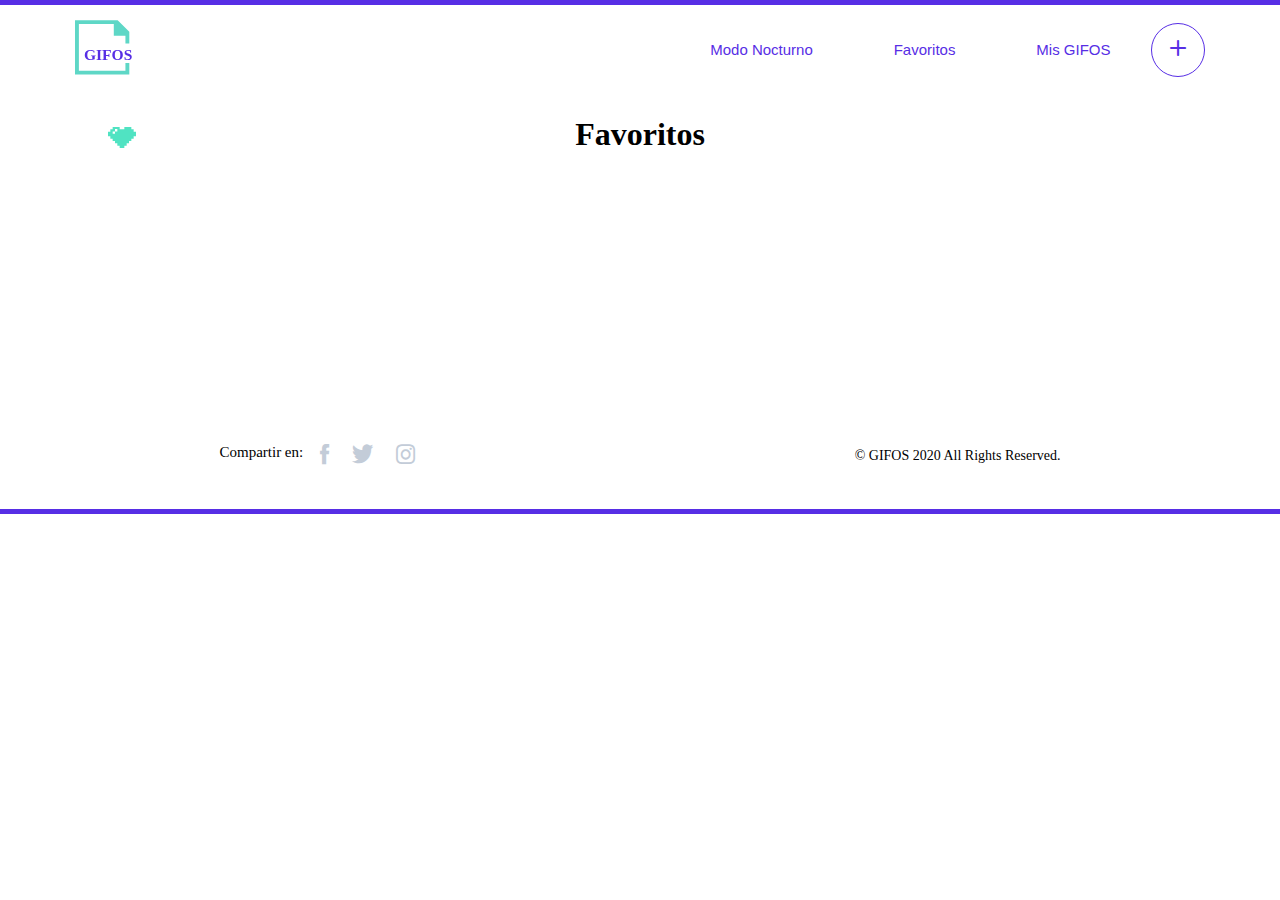
==== favorites.html @ dcb4300e "Favorites page base" ====
<!DOCTYPE html>
<html lang="en">
<head>
  <meta charset="UTF-8">
  <meta name="viewport" content="width=device-width, initial-scale=1.0">
  <title>Favoritos</title>
  <link rel="stylesheet" href="styles/normalize.css">
  <link rel="stylesheet" href="styles/style.css">
  <link rel="stylesheet" href="styles/hamburguer_menu.css">
  <link rel="stylesheet" href="styles/dark-mode.css">
  <link rel="stylesheet" href="styles/desktop.css">
  <link rel="stylesheet" href="icomoon/style.css">
  <link rel="stylesheet" href="styles/favorites.css">
</head>
<body>
  <div class="top-bar">
    <input type="checkbox" id="checkbox" class="checkbox">
    <div class="nav-bar">
      <picture class="nav-bar__logo">
        <img class="nav-bar__logo__light" src="assets/logo-mobile.svg" alt="Logo light-mode">
        <img class="nav-bar__logo__dark" src="assets/logo-mobile-modo-noct.svg" alt="Logo dark-mode">
      </picture>
      <label class="menu" for="checkbox">
        <span class="menu-span"></span>
      </label>
    </div>
    <nav class="navigation">
      <ul class="navigation__list">
        <li class="navigation__li"><label for="dark-mode"><a><span class="navigation__li__light">Modo
                Nocturno</span><span class="navigation__li__dark">Modo Diurno</span></a></label></li>
        <li class="navigation__li"><a href="#favorites">Favoritos</a></li>
        <li class="navigation__li"><a href="#my_gifos">Mis GIFOS</a></li>
      </ul>
      <a class="navigation__mas" href=""><button class="navigation__button"><i
            class="icon-button-crear-gifo"></i></button></a>
    </nav>
  </div>
  <main class="main">
  <picture class="img">
    <img src="assets/icon-favoritos.svg" alt="Favoritos">
  </picture>
  <h1>Favoritos</h1>
  <div class="container">
    <div class="card">
      <img class="img">
      <div class="hover">
        <div class="buttons">
          <button class="button"><i class="options icon-icon-fav-hover"></i></button>
          <button class="button"><i class="options icon-icon-download"></i></button>
          <button class="button"><i class="options icon-icon-max"></i></button>
        </div>
        <p class="hover__user"></p>
        <p class="hover__title"></p>
      </div>
    </div>
  </main>
  <footer class="footer">
    <div class="footer__social-network">
      <p class="footer__social-network__p">Compartir en:</p>
      <picture class="footer__social-network__icons">
        <a class="footer__social-network__icon" href="https://www.facebook.com" target="_blank"><i
            class="icon-icon_facebook"></i></a>
        <a class="footer__social-network__icon" href="https://www.twitter.com" target="_blank"><i
            class="icon-icon-twitter"></i></a>
        <a class="footer__social-network__icon" href="https://www.instagram.com" target="_blank"><i
            class="icon-icon_instagram"></i></a>
      </picture>
    </div>
    <p class="footer__p">© GIFOS 2020 All Rights Reserved.</p>
  </footer>
  <script src="scripts/script.js" type="module"></script>
</body>
</html>
---- styles/style.css ----
.montserrat-medium, .search__p {
  font-family: 'Montserrat', sans-serif;
  font-size: 14px;
  color: #572EE5;
  line-height: 25px;
  text-align: center; }

.montserrat-bold, .navigation__list, .header__title, .header__title span, .search__title, .results__title, .results__button, .results__error p, .trending__title {
  font-family: 'Montserrat', sans-serif;
  font-size: 15px;
  color: #572EE5;
  line-height: 60px;
  text-align: center; }

.roboto-bold, .trending__hover__title {
  font-family: 'Roboto', sans-serif;
  font-size: 16px;
  font-weight: bold;
  color: #FFFFFF;
  text-align: center; }

.roboto-regular, .search__box__input, .search__box__li, .trending__p, .trending__p__span, .trending__hover__user {
  font-family: 'Roboto', sans-serif;
  font-size: 16px;
  font-weight: 400;
  text-align: left;
  color: #000000; }

.top-bar {
  padding: 34px 26px 0 22px;
  height: 100px;
  width: 100vw;
  -webkit-box-sizing: border-box;
          box-sizing: border-box;
  border-top: 5px solid #572EE5; }

.nav-bar {
  width: 100%;
  display: -webkit-box;
  display: -ms-flexbox;
  display: flex;
  -webkit-box-pack: justify;
      -ms-flex-pack: justify;
          justify-content: space-between;
  -webkit-box-align: center;
      -ms-flex-align: center;
          align-items: center; }
  .nav-bar__logo {
    height: 49px;
    width: 54px;
    -webkit-box-sizing: border-box;
            box-sizing: border-box; }
    .nav-bar__logo__dark {
      display: none; }

.navigation__list {
  padding: 17px 0 0 0;
  height: 100vh;
  width: 100%;
  left: -150%;
  position: absolute;
  z-index: 5;
  display: inline-block;
  list-style: none;
  color: #FFFFFF;
  background: rgba(87, 46, 229, 0.9);
  -webkit-transition: left .5s ease-in-out;
  transition: left .5s ease-in-out; }
.navigation__li {
  padding: 1em;
  height: 60px;
  position: relative;
  text-align: center; }
  .navigation__li::after {
    width: 41px;
    left: 45%;
    bottom: 0;
    position: absolute;
    content: "";
    opacity: 0.5;
    border-bottom: 1px solid #FFFFFF; }
  .navigation__li__dark {
    display: none; }
  .navigation__li a {
    color: #FFFFFF;
    text-decoration: none; }
    .navigation__li a:hover {
      letter-spacing: 0;
      text-decoration: underline;
      -webkit-text-decoration-color: #5ED7C6;
              text-decoration-color: #5ED7C6; }
    .navigation__li a:active {
      color: #9CAFC3;
      text-decoration: none; }
.navigation__button {
  display: none;
  outline: none; }

.header {
  margin: 7px auto 31px auto;
  display: -webkit-box;
  display: -ms-flexbox;
  display: flex;
  -webkit-box-pack: center;
      -ms-flex-pack: center;
          justify-content: center; }
  .header__title {
    margin: 0;
    height: 99px;
    width: 286px;
    font-size: 25px;
    line-height: 33px; }
    .header__title span {
      font-size: 25px;
      line-height: 33px;
      color: #46e0b6; }

.search {
  display: -webkit-box;
  display: -ms-flexbox;
  display: flex;
  -webkit-box-orient: vertical;
  -webkit-box-direction: normal;
      -ms-flex-direction: column;
          flex-direction: column;
  -webkit-box-align: center;
      -ms-flex-align: center;
          align-items: center; }
  .search__picture {
    text-align: center;
    height: 130px; }
    .search__picture__image {
      height: 130px;
      width: 273px; }
  .search__box {
    margin: 0;
    min-height: 50px;
    width: 334px;
    display: -webkit-box;
    display: -ms-flexbox;
    display: flex;
    -webkit-box-orient: vertical;
    -webkit-box-direction: normal;
        -ms-flex-direction: column;
            flex-direction: column;
    -webkit-box-align: stretch;
        -ms-flex-align: stretch;
            align-items: stretch;
    border: 1px solid #572EE5;
    border-radius: 27px;
    background-color: #fff;
    z-index: 10; }
    .search__box__main {
      margin: 14px 0 10px 0;
      position: relative;
      display: -webkit-box;
      display: -ms-flexbox;
      display: flex;
      -webkit-box-pack: space-evenly;
          -ms-flex-pack: space-evenly;
              justify-content: space-evenly; }
    .search__box__icon {
      margin-right: 15px;
      text-align: center;
      vertical-align: middle;
      font-size: 20px;
      color: #572ee5; }
      .search__box__icon-list {
        margin: 0px;
        left: 32px;
        position: absolute;
        visibility: hidden;
        font-size: 20px;
        color: #98aabe; }
    .search__box__input {
      margin: auto 0 0 44px;
      height: 22px;
      width: 210px;
      border: 0;
      outline: #572EE5;
      text-align: left; }
      .search__box__input::-webkit-calendar-picker-indicator {
        display: none; }
    .search__box__x {
      margin-right: 15px;
      padding-top: 3px;
      height: 14px;
      width: 14px;
      display: none;
      color: #572EE5; }
    .search__box__list {
      margin: 0;
      position: relative;
      z-index: 4;
      background: transparent;
      list-style: none; }
    .search__box__li {
      margin-left: 18px;
      padding: 5px;
      cursor: pointer;
      list-style-image: url(/GIFOS/assets/icon-search.svg); }
      .search__box__li::before {
        height: 3px;
        width: 274px;
        top: 0;
        left: 32px;
        position: absolute;
        content: "";
        opacity: 0.5;
        border-top: 1px solid #9CAFC3; }
      .search__box__li::after {
        margin-right: 14.6px;
        height: 10px;
        width: 10px; }
      .search__box__li:nth-child(1) {
        padding-top: 14px; }
      .search__box__li:last-child {
        padding-bottom: 15px; }
  .search__title {
    margin: 31px auto 2px auto;
    font-size: 16px;
    line-height: 25px; }
  .search__p {
    margin: 0;
    width: 225px;
    text-transform: capitalize; }

.results__container {
  margin: 35px auto 0 auto;
  padding-top: 43px;
  width: 100vw;
  position: relative;
  display: none;
  -webkit-box-orient: vertical;
  -webkit-box-direction: normal;
      -ms-flex-direction: column;
          flex-direction: column; }
  .results__container::before {
    width: 157px;
    top: 0;
    position: absolute;
    content: "";
    opacity: 0.5;
    border-top: 1px solid #9CAFC3;
    -ms-flex-item-align: center;
        align-self: center; }
.results__title {
  margin: 0;
  height: 40px;
  font-size: 25px;
  line-height: 40px; }
.results__cards {
  margin: 13px auto 78px auto;
  display: -webkit-box;
  display: -ms-flexbox;
  display: flex;
  -ms-flex-wrap: wrap;
      flex-wrap: wrap;
  -ms-flex-pack: distribute;
      justify-content: space-around; }
.results__card {
  margin-top: 25px;
  height: 120px;
  width: 156px;
  position: relative; }
.results__button {
  margin: 0 auto 34px auto;
  height: 50px;
  width: 127px;
  border: 1px solid #572EE5;
  border-radius: 25px;
  border-radius: 25px;
  font-size: 13px;
  font-weight: bold;
  line-height: unset;
  letter-spacing: 0;
  outline: none; }
  .results__button:hover {
    color: #FFFFFF;
    letter-spacing: 0;
    border-radius: 25px;
    background: #572EE5; }
.results__error {
  margin: 109px auto 149px auto;
  text-align: center;
  display: none; }
  .results__error picture {
    margin-bottom: 29px;
    height: 150px;
    width: 150px; }
  .results__error p {
    font-size: 22px;
    color: #50E3C2;
    line-height: 25px; }

.trending {
  margin-top: 45px;
  height: 430px;
  display: -webkit-box;
  display: -ms-flexbox;
  display: flex;
  -webkit-box-orient: vertical;
  -webkit-box-direction: normal;
      -ms-flex-direction: column;
          flex-direction: column;
  background: #F3F5F8; }
  .trending__title {
    margin: 44px auto 9px auto;
    padding-top: 44px;
    height: 30px;
    font-size: 20px;
    line-height: 30px; }
  .trending__p {
    margin: 0;
    height: 46px;
    line-height: 23px;
    text-align: center; }
    .trending__p__span {
      display: block;
      line-height: 23px;
      text-align: center; }
  .trending__desktop-buttons {
    height: 187px;
    width: 100vw;
    display: -webkit-box;
    display: -ms-flexbox;
    display: flex;
    -webkit-box-sizing: border-box;
            box-sizing: border-box; }
  .trending__container {
    margin-top: 32px;
    height: 187px;
    width: 100vw;
    display: -webkit-inline-box;
    display: -ms-inline-flexbox;
    display: inline-flex;
    overflow-x: scroll; }
  .trending__slide {
    margin: 0px 249px 0px 11px;
    height: 187px;
    position: relative;
    display: none; }
  .trending__card {
    height: 187px;
    width: 243px;
    position: absolute;
    z-index: 1;
    display: inline-block;
    cursor: pointer; }
    .trending__card:hover ~ .trending__hover {
      visibility: visible;
      z-index: 4; }
  .trending__hover {
    height: 187px;
    width: 243px;
    visibility: hidden;
    position: absolute;
    background: #572EE5;
    opacity: 0.6;
    z-index: 2;
    cursor: pointer; }
    .trending__hover:hover {
      visibility: visible; }
    .trending__hover__user {
      top: 110px;
      left: 18px;
      width: -webkit-max-content;
      width: -moz-max-content;
      width: max-content;
      position: absolute;
      font-size: 15px;
      color: #FFFFFF;
      text-align: center;
      text-transform: capitalize; }
    .trending__hover__title {
      top: 138px;
      left: 18.5px;
      height: 19px;
      position: absolute;
      font-size: 15px;
      color: #FFFFFF;
      text-transform: capitalize; }
  .trending__buttons {
    top: 7px;
    left: 150px;
    position: absolute;
    display: inline-block; }
  .trending__button {
    padding: 0;
    height: 25px;
    width: 25px;
    border: 0;
    border-radius: 6px;
    outline: none;
    text-align: center;
    background: #FFFFFF;
    opacity: 0.7;
    cursor: pointer; }
    .trending__button:hover {
      opacity: 100; }
  .trending__options {
    font-size: 12px;
    background: #FFFFFF;
    border-radius: 6px; }
    .trending__options:hover {
      opacity: 100; }
  .trending__arrow {
    padding-top: 5px;
    height: 40px;
    width: 40px;
    display: none;
    text-align: center;
    vertical-align: middle;
    color: #572EE5;
    border: 1px solid #572EE5; }

.footer {
  height: 201px;
  display: -webkit-box;
  display: -ms-flexbox;
  display: flex;
  -webkit-box-orient: vertical;
  -webkit-box-direction: normal;
      -ms-flex-direction: column;
          flex-direction: column;
  text-align: center;
  -webkit-box-sizing: border-box;
          box-sizing: border-box;
  border-bottom: 5px solid #572EE5; }
  .footer__social-network {
    display: -webkit-box;
    display: -ms-flexbox;
    display: flex;
    -webkit-box-orient: vertical;
    -webkit-box-direction: normal;
        -ms-flex-direction: column;
            flex-direction: column;
    font-size: 15px;
    color: #000000;
    letter-spacing: 0; }
    .footer__social-network__icons {
      margin-bottom: 46px;
      -ms-flex-pack: distribute;
          justify-content: space-around; }
    .footer__social-network__icon {
      margin-right: 19px;
      height: -webkit-min-content;
      height: -moz-min-content;
      height: min-content;
      width: -webkit-min-content;
      width: -moz-min-content;
      width: min-content;
      font-size: 20px;
      text-decoration: none;
      color: #c3ccd8; }
      .footer__social-network__icon:nth-child(3) {
        margin-right: 0; }
      .footer__social-network__icon i:hover {
        color: #572EE5; }
    .footer__social-network__p {
      margin: 47px auto 22px auto; }
  .footer__p {
    margin: 0 auto 23px auto;
    font-size: 14px;
    color: #000000;
    letter-spacing: 0;
    line-height: 20px; }

/*# sourceMappingURL=style.css.map */
---- styles/hamburguer_menu.css ----
.menu {
  width: 14px;
  height: 14px;
  cursor: pointer;
}

.menu:after,
.menu:before,
.menu span {
  content: '';
  border-radius: 3px;
  display: block;
  height: 2px;
  margin: 3px 0;
  transition: all .4s ease-in-out;
  background: #572EE5;
 }

.checkbox:checked ~ .nav-bar > .menu:before {
  transform: translateY(5px) rotate(135deg); 
}

.checkbox:checked ~ .nav-bar > .menu:after {
  transform: translateY(-5px) rotate(-135deg); 
}

.checkbox:checked ~ .nav-bar > .menu span {
  transform: scale(0); 
}

.checkbox {
  display: none;
}

.checkbox:checked ~ .navigation > .navigation__list {
  left: 0;
}
---- styles/dark-mode.css ----
.dark-mode {
  display: none; }

.dark-mode:checked ~ main {
  background: #37383C; }
  .dark-mode:checked ~ main > .top-bar {
    border-top: 5px solid #000000; }
    .dark-mode:checked ~ main > .top-bar > .nav-bar > .nav-bar__logo > .nav-bar__logo__dark {
      height: 48.8px;
      width: 48.8px;
      display: block; }
    .dark-mode:checked ~ main > .top-bar > .nav-bar > .nav-bar__logo > .nav-bar__logo__light {
      display: none; }
    .dark-mode:checked ~ main > .top-bar > .nav-bar > .menu > .menu-span,
    .dark-mode:checked ~ main > .top-bar > .nav-bar .menu:after,
    .dark-mode:checked ~ main > .top-bar > .nav-bar .menu:before {
      background: #FFFFFF; }
    .dark-mode:checked ~ main > .top-bar > .navigation > .navigation__list {
      color: #FFFFFF;
      background: #000000; }
      .dark-mode:checked ~ main > .top-bar > .navigation > .navigation__list > .navigation__li > label > a > .navigation__li__light {
        display: none; }
        .dark-mode:checked ~ main > .top-bar > .navigation > .navigation__list > .navigation__li > label > a > .navigation__li__light ~ .navigation__li__dark {
          display: inline; }
  .dark-mode:checked ~ main > .header > .header__title {
    color: #FFFFFF; }
  .dark-mode:checked ~ main > .search > .search__box {
    color: #9CAFC3;
    border: 1px solid #FFFFFF;
    background: #37383C; }
    .dark-mode:checked ~ main > .search > .search__box > .search__box__main > .search__box__input {
      background: #37383C; }
    .dark-mode:checked ~ main > .search > .search__box > .search__box__main picture > .search__box__icon {
      padding-right: 0px;
      text-align: none;
      height: 0;
      width: 0; }
    .dark-mode:checked ~ main > .search > .search__box > .search__box__main picture > .search__box__icon__dark-mode {
      padding-right: 20px;
      height: 20px;
      width: 20px;
      text-align: left; }
  .dark-mode:checked ~ main > .search > .search__title {
    color: #FFFFFF; }
  .dark-mode:checked ~ main > .search > .search__p {
    color: #FFFFFF; }
  .dark-mode:checked ~ main > .trending {
    background: #222326; }
    .dark-mode:checked ~ main > .trending > .trending__title {
      color: #FFFFFF; }
    .dark-mode:checked ~ main > .trending > .trending__p {
      color: #FFFFFF; }
      .dark-mode:checked ~ main > .trending > .trending__p > .trending__p__span {
        color: #FFFFFF; }
  .dark-mode:checked ~ main > .footer {
    border-bottom: 5px solid #000000; }
    .dark-mode:checked ~ main > .footer > .footer__social-network > .footer__social-network__p {
      color: #FFFFFF; }
    .dark-mode:checked ~ main > .footer > .footer__p {
      color: #FFFFFF; }

/*# sourceMappingURL=dark-mode.css.map */
---- styles/desktop.css ----
@media (min-width: 1023px) {
  .montserrat-bold-desktop {
    font-family: 'Montserrat', sans-serif;
    font-size: 13px;
    color: #572EE5;
    text-align: center;
    letter-spacing: 0; }

  .margin-padding {
    margin: 0;
    padding: 0; }

  .top-bar {
    padding: 0 75px;
    height: 95px;
    width: 100%;
    top: 0;
    position: -webkit-sticky;
    position: sticky;
    z-index: 5;
    display: -webkit-box;
    display: -ms-flexbox;
    display: flex;
    -webkit-box-align: center;
        -ms-flex-align: center;
            align-items: center;
    -ms-flex-pack: distribute;
        justify-content: space-around;
    background-color: #fff; }

  .nav-bar {
    width: 50vw;
    display: inline-block; }
    .nav-bar__logo__light {
      height: 59.1px;
      width: 59.1px; }

  .menu {
    display: none; }

  .navigation {
    height: 90px;
    width: 45vw;
    display: -webkit-box;
    display: -ms-flexbox;
    display: flex;
    -webkit-box-align: center;
        -ms-flex-align: center;
            align-items: center;
    -webkit-box-pack: justify;
        -ms-flex-pack: justify;
            justify-content: space-between; }
    .navigation__list {
      margin-top: 5px;
      padding-top: 0px;
      height: 80px;
      top: 0px;
      left: 0px;
      position: relative;
      z-index: 5;
      display: -webkit-box;
      display: -ms-flexbox;
      display: flex;
      -webkit-box-orient: horizontal;
      -webkit-box-direction: normal;
          -ms-flex-direction: row;
              flex-direction: row;
      -ms-flex-pack: distribute;
          justify-content: space-around;
      background-color: transparent; }
    .navigation__li {
      height: 90px;
      display: -webkit-box;
      display: -ms-flexbox;
      display: flex; }
      .navigation__li a {
        -webkit-box-align: center;
            -ms-flex-align: center;
                align-items: center;
        color: #572EE5; }
    .navigation__mas {
      display: -webkit-box;
      display: -ms-flexbox;
      display: flex;
      -webkit-box-pack: center;
          -ms-flex-pack: center;
              justify-content: center;
      text-decoration: none; }
    .navigation__button {
      height: 54px;
      width: 54px;
      display: inline-block;
      border: 1px solid #572EE5;
      border-radius: 130px;
      font-size: 16px;
      color: #572EE5;
      background: #FFFFFF; }
      .navigation__button:hover {
        color: #FFFFFF;
        background: #572EE5; }
      .navigation__button:active {
        border: #9CAFC3;
        color: #FFFFFF;
        background: #9CAFC3; }

  .header__title {
    height: 100px;
    width: 450px; }

  .search {
    position: relative; }
    .search__picture {
      height: 190px; }
      .search__picture__image {
        height: 190px;
        width: 399px; }
    .search__box {
      width: 551px;
      top: 19px;
      position: -webkit-sticky;
      position: sticky; }
      .search__box__main {
        -webkit-box-pack: justify;
            -ms-flex-pack: justify;
                justify-content: space-between; }
      .search__box__li:before {
        width: 91%; }
      .search__box__input {
        margin-left: 62px;
        z-index: 3;
        background: transparent; }
    .search__p {
      height: 25px;
      width: 402px; }

  .results__card {
    height: 200px;
    width: 260px; }

  .trending {
    height: 640px; }
    .trending__title {
      margin: 67px auto 12px auto;
      padding: 0; }
    .trending__p {
      height: 21px;
      display: -webkit-box;
      display: -ms-flexbox;
      display: flex;
      -ms-flex-item-align: center;
          align-self: center; }
      .trending__p__span {
        margin-right: 5px; }
    .trending__desktop-buttons {
      margin-top: 53px;
      padding: 0 20px;
      height: 275px;
      width: 100vw;
      -webkit-box-align: center;
          -ms-flex-align: center;
              align-items: center; }
    .trending__container {
      margin: auto 22px;
      height: 275px;
      width: 90vw;
      overflow-x: hidden; }
    .trending__slide {
      margin: 0;
      height: 275px; }
      .trending__slide:first-child {
        margin-left: 0; }
      .trending__slide:last-child {
        margin-right: 0; }
    .trending__card {
      height: 275px;
      width: 357px; }
    .trending__hover {
      height: 275px;
      width: 357px; }
      .trending__hover__user {
        top: 181px;
        height: 18px; }
      .trending__hover__title {
        top: 205px;
        height: 19px;
        font-size: 16px; }
    .trending__buttons {
      top: 10px;
      left: 220px; }
    .trending__button {
      margin-right: 10px;
      height: 32px;
      width: 32px; }
    .trending__options {
      font-size: 16.7px; }
    .trending__arrow {
      display: inline-block; }
      .trending__arrow:hover {
        color: white;
        background: #572EE5; }

  .footer {
    margin: auto auto;
    height: 116px;
    -webkit-box-orient: horizontal;
    -webkit-box-direction: normal;
        -ms-flex-direction: row;
            flex-direction: row;
    -ms-flex-pack: distribute;
        justify-content: space-around; }
    .footer__social-network {
      margin: auto 0;
      height: 20px;
      -webkit-box-orient: horizontal;
      -webkit-box-direction: normal;
          -ms-flex-direction: row;
              flex-direction: row; }
      .footer__social-network__icons {
        margin-left: 17px; }
      .footer__social-network__p {
        margin: 0;
        height: 15px; }
    .footer__p {
      margin: auto 0;
      height: 15px;
      display: -webkit-box;
      display: -ms-flexbox;
      display: flex; } }

/*# sourceMappingURL=desktop.css.map */
---- icomoon/style.css ----
@font-face {
  font-family: 'icomoon';
  src:  url('fonts/icomoon.eot?maga2i');
  src:  url('fonts/icomoon.eot?maga2i#iefix') format('embedded-opentype'),
    url('fonts/icomoon.ttf?maga2i') format('truetype'),
    url('fonts/icomoon.woff?maga2i') format('woff'),
    url('fonts/icomoon.svg?maga2i#icomoon') format('svg');
  font-weight: normal;
  font-style: normal;
  font-display: block;
}

[class^="icon-"], [class*=" icon-"] {
  /* use !important to prevent issues with browser extensions that change fonts */
  font-family: 'icomoon' !important;
  speak: never;
  font-style: normal;
  font-weight: normal;
  font-variant: normal;
  text-transform: none;
  line-height: 1;

  /* Better Font Rendering =========== */
  -webkit-font-smoothing: antialiased;
  -moz-osx-font-smoothing: grayscale;
}

.icon-burger:before {
  content: "\e900";
  /* color: #572ee5; */
}
.icon-button-close:before {
  content: "\e901";
  /* color: #572ee5; */
}
.icon-button-crear-gifo:before {
  content: "\e902";
  /* color: #572ee5; */
}
.icon-button-left:before {
  content: "\e903";
  /* color: #572ee5; */
}
.icon-button-right:before {
  content: "\e904";
  /* color: #572ee5; */
}
.icon-camara-modo-noc .path1:before {
  content: "\e905";
  /* color: rgb(55, 56, 60); */
}
.icon-camara-modo-noc .path2:before {
  content: "\e906";
  margin-left: -0.7587890625em;
  /* color: rgb(0, 0, 0); */
}
.icon-camara-modo-noc .path3:before {
  content: "\e907";
  margin-left: -0.7587890625em;
  /* color: rgb(55, 56, 60); */
}
.icon-camara-modo-noc .path4:before {
  content: "\e908";
  margin-left: -0.7587890625em;
  /* color: rgb(0, 0, 0); */
}
.icon-camara-modo-noc .path5:before {
  content: "\e909";
  margin-left: -0.7587890625em;
  /* color: rgb(55, 56, 60); */
}
.icon-camara-modo-noc .path6:before {
  content: "\e90a";
  margin-left: -0.7587890625em;
  /* color: rgb(0, 0, 0); */
}
.icon-camara-modo-noc .path7:before {
  content: "\e90b";
  margin-left: -0.7587890625em;
  /* color: rgb(55, 56, 60); */
}
.icon-camara-modo-noc .path8:before {
  content: "\e90c";
  margin-left: -0.7587890625em;
  /* color: rgb(0, 0, 0); */
}
.icon-camara-modo-noc .path9:before {
  content: "\e90d";
  margin-left: -0.7587890625em;
  /* color: rgb(55, 56, 60); */
}
.icon-camara-modo-noc .path10:before {
  content: "\e90e";
  margin-left: -0.7587890625em;
  /* color: rgb(0, 0, 0); */
}
.icon-camara-modo-noc .path11:before {
  content: "\e90f";
  margin-left: -0.7587890625em;
  /* color: rgb(0, 0, 0); */
}
.icon-camara-modo-noc .path12:before {
  content: "\e910";
  margin-left: -0.7587890625em;
  /* color: rgb(0, 0, 0); */
}
.icon-camara-modo-noc .path13:before {
  content: "\e911";
  margin-left: -0.7587890625em;
  /* color: rgb(0, 0, 0); */
}
.icon-camara-modo-noc .path14:before {
  content: "\e912";
  margin-left: -0.7587890625em;
  /* color: rgb(0, 0, 0); */
}
.icon-camara-modo-noc .path15:before {
  content: "\e913";
  margin-left: -0.7587890625em;
  /* color: rgb(0, 0, 0); */
}
.icon-camara-modo-noc .path16:before {
  content: "\e914";
  margin-left: -0.7587890625em;
  /* color: rgb(0, 0, 0); */
}
.icon-camara-modo-noc .path17:before {
  content: "\e915";
  margin-left: -0.7587890625em;
  /* color: rgb(0, 0, 0); */
}
.icon-camara-modo-noc .path18:before {
  content: "\e916";
  margin-left: -0.7587890625em;
  /* color: rgb(55, 56, 60); */
}
.icon-camara-modo-noc .path19:before {
  content: "\e917";
  margin-left: -0.7587890625em;
  /* color: rgb(0, 0, 0); */
}
.icon-camara-modo-noc .path20:before {
  content: "\e918";
  margin-left: -0.7587890625em;
  /* color: rgb(55, 56, 60); */
}
.icon-camara-modo-noc .path21:before {
  content: "\e919";
  margin-left: -0.7587890625em;
  /* color: rgb(0, 0, 0); */
}
.icon-camara-modo-noc .path22:before {
  content: "\e91a";
  margin-left: -0.7587890625em;
  /* color: rgb(55, 56, 60); */
}
.icon-camara-modo-noc .path23:before {
  content: "\e91b";
  margin-left: -0.7587890625em;
  /* color: rgb(0, 0, 0); */
}
.icon-camara-modo-noc .path24:before {
  content: "\e91c";
  margin-left: -0.7587890625em;
  /* color: rgb(55, 56, 60); */
}
.icon-camara-modo-noc .path25:before {
  content: "\e91d";
  margin-left: -0.7587890625em;
  /* color: rgb(0, 0, 0); */
}
.icon-camara-modo-noc .path26:before {
  content: "\e91e";
  margin-left: -0.7587890625em;
  /* color: rgb(55, 56, 60); */
}
.icon-camara-modo-noc .path27:before {
  content: "\e91f";
  margin-left: -0.7587890625em;
  /* color: rgb(0, 0, 0); */
}
.icon-camara-modo-noc .path28:before {
  content: "\e920";
  margin-left: -0.7587890625em;
  /* color: rgb(55, 56, 60); */
}
.icon-camara-modo-noc .path29:before {
  content: "\e921";
  margin-left: -0.7587890625em;
  /* color: rgb(0, 0, 0); */
}
.icon-camara-modo-noc .path30:before {
  content: "\e922";
  margin-left: -0.7587890625em;
  /* color: rgb(55, 56, 60); */
}
.icon-camara-modo-noc .path31:before {
  content: "\e923";
  margin-left: -0.7587890625em;
  /* color: rgb(0, 0, 0); */
}
.icon-camara-modo-noc .path32:before {
  content: "\e924";
  margin-left: -0.7587890625em;
  /* color: rgb(55, 56, 60); */
}
.icon-camara-modo-noc .path33:before {
  content: "\e925";
  margin-left: -0.7587890625em;
  /* color: rgb(0, 0, 0); */
}
.icon-camara-modo-noc .path34:before {
  content: "\e926";
  margin-left: -0.7587890625em;
  /* color: rgb(55, 56, 60); */
}
.icon-camara-modo-noc .path35:before {
  content: "\e927";
  margin-left: -0.7587890625em;
  /* color: rgb(0, 0, 0); */
}
.icon-camara-modo-noc .path36:before {
  content: "\e928";
  margin-left: -0.7587890625em;
  /* color: rgb(55, 56, 60); */
}
.icon-camara-modo-noc .path37:before {
  content: "\e929";
  margin-left: -0.7587890625em;
  /* color: rgb(0, 0, 0); */
}
.icon-camara .path1:before {
  content: "\e92a";
  /* color: rgb(255, 255, 255); */
}
.icon-camara .path2:before {
  content: "\e92b";
  margin-left: -0.7587890625em;
  /* color: rgb(0, 0, 0); */
}
.icon-camara .path3:before {
  content: "\e92c";
  margin-left: -0.7587890625em;
  /* color: rgb(255, 255, 255); */
}
.icon-camara .path4:before {
  content: "\e92d";
  margin-left: -0.7587890625em;
  /* color: rgb(0, 0, 0); */
}
.icon-camara .path5:before {
  content: "\e92e";
  margin-left: -0.7587890625em;
  /* color: rgb(255, 255, 255); */
}
.icon-camara .path6:before {
  content: "\e92f";
  margin-left: -0.7587890625em;
  /* color: rgb(0, 0, 0); */
}
.icon-camara .path7:before {
  content: "\e930";
  margin-left: -0.7587890625em;
  /* color: rgb(255, 255, 255); */
}
.icon-camara .path8:before {
  content: "\e931";
  margin-left: -0.7587890625em;
  /* color: rgb(0, 0, 0); */
}
.icon-camara .path9:before {
  content: "\e932";
  margin-left: -0.7587890625em;
  /* color: rgb(255, 255, 255); */
}
.icon-camara .path10:before {
  content: "\e933";
  margin-left: -0.7587890625em;
  /* color: rgb(0, 0, 0); */
}
.icon-camara .path11:before {
  content: "\e934";
  margin-left: -0.7587890625em;
  /* color: rgb(0, 0, 0); */
}
.icon-camara .path12:before {
  content: "\e935";
  margin-left: -0.7587890625em;
  /* color: rgb(0, 0, 0); */
}
.icon-camara .path13:before {
  content: "\e936";
  margin-left: -0.7587890625em;
  /* color: rgb(0, 0, 0); */
}
.icon-camara .path14:before {
  content: "\e937";
  margin-left: -0.7587890625em;
  /* color: rgb(0, 0, 0); */
}
.icon-camara .path15:before {
  content: "\e938";
  margin-left: -0.7587890625em;
  /* color: rgb(0, 0, 0); */
}
.icon-camara .path16:before {
  content: "\e939";
  margin-left: -0.7587890625em;
  /* color: rgb(0, 0, 0); */
}
.icon-camara .path17:before {
  content: "\e93a";
  margin-left: -0.7587890625em;
  /* color: rgb(0, 0, 0); */
}
.icon-camara .path18:before {
  content: "\e93b";
  margin-left: -0.7587890625em;
  /* color: rgb(255, 255, 255); */
}
.icon-camara .path19:before {
  content: "\e93c";
  margin-left: -0.7587890625em;
  /* color: rgb(0, 0, 0); */
}
.icon-camara .path20:before {
  content: "\e93d";
  margin-left: -0.7587890625em;
  /* color: rgb(255, 255, 255); */
}
.icon-camara .path21:before {
  content: "\e93e";
  margin-left: -0.7587890625em;
  /* color: rgb(0, 0, 0); */
}
.icon-camara .path22:before {
  content: "\e93f";
  margin-left: -0.7587890625em;
  /* color: rgb(255, 255, 255); */
}
.icon-camara .path23:before {
  content: "\e940";
  margin-left: -0.7587890625em;
  /* color: rgb(0, 0, 0); */
}
.icon-camara .path24:before {
  content: "\e941";
  margin-left: -0.7587890625em;
  /* color: rgb(255, 255, 255); */
}
.icon-camara .path25:before {
  content: "\e942";
  margin-left: -0.7587890625em;
  /* color: rgb(0, 0, 0); */
}
.icon-camara .path26:before {
  content: "\e943";
  margin-left: -0.7587890625em;
  /* color: rgb(255, 255, 255); */
}
.icon-camara .path27:before {
  content: "\e944";
  margin-left: -0.7587890625em;
  /* color: rgb(0, 0, 0); */
}
.icon-camara .path28:before {
  content: "\e945";
  margin-left: -0.7587890625em;
  /* color: rgb(255, 255, 255); */
}
.icon-camara .path29:before {
  content: "\e946";
  margin-left: -0.7587890625em;
  /* color: rgb(0, 0, 0); */
}
.icon-camara .path30:before {
  content: "\e947";
  margin-left: -0.7587890625em;
  /* color: rgb(255, 255, 255); */
}
.icon-camara .path31:before {
  content: "\e948";
  margin-left: -0.7587890625em;
  /* color: rgb(0, 0, 0); */
}
.icon-camara .path32:before {
  content: "\e949";
  margin-left: -0.7587890625em;
  /* color: rgb(255, 255, 255); */
}
.icon-camara .path33:before {
  content: "\e94a";
  margin-left: -0.7587890625em;
  /* color: rgb(0, 0, 0); */
}
.icon-camara .path34:before {
  content: "\e94b";
  margin-left: -0.7587890625em;
  /* color: rgb(255, 255, 255); */
}
.icon-camara .path35:before {
  content: "\e94c";
  margin-left: -0.7587890625em;
  /* color: rgb(0, 0, 0); */
}
.icon-camara .path36:before {
  content: "\e94d";
  margin-left: -0.7587890625em;
  /* color: rgb(255, 255, 255); */
}
.icon-camara .path37:before {
  content: "\e94e";
  margin-left: -0.7587890625em;
  /* color: rgb(0, 0, 0); */
}
.icon-check:before {
  content: "\e94f";
  /* color: #50e3c2; */
}
.icon-close:before {
  content: "\e950";
  /* color: #4a1ee3; */
}
.icon-element_cinta1-modo-noc .path1:before {
  content: "\e951";
  /* color: rgb(55, 56, 60); */
}
.icon-element_cinta1-modo-noc .path2:before {
  content: "\e952";
  margin-left: -0.986328125em;
  /* color: rgb(0, 0, 0); */
}
.icon-element_cinta1-modo-noc .path3:before {
  content: "\e953";
  margin-left: -0.986328125em;
  /* color: rgb(255, 255, 255); */
}
.icon-element_cinta1-modo-noc .path4:before {
  content: "\e954";
  margin-left: -0.986328125em;
  /* color: rgb(0, 0, 0); */
}
.icon-element_cinta1-modo-noc .path5:before {
  content: "\e955";
  margin-left: -0.986328125em;
  /* color: rgb(255, 255, 255); */
}
.icon-element_cinta1-modo-noc .path6:before {
  content: "\e956";
  margin-left: -0.986328125em;
  /* color: rgb(0, 0, 0); */
}
.icon-element_cinta1-modo-noc .path7:before {
  content: "\e957";
  margin-left: -0.986328125em;
  /* color: rgb(255, 255, 255); */
}
.icon-element_cinta1-modo-noc .path8:before {
  content: "\e958";
  margin-left: -0.986328125em;
  /* color: rgb(0, 0, 0); */
}
.icon-element_cinta1-modo-noc .path9:before {
  content: "\e959";
  margin-left: -0.986328125em;
  /* color: rgb(255, 255, 255); */
}
.icon-element_cinta1-modo-noc .path10:before {
  content: "\e95a";
  margin-left: -0.986328125em;
  /* color: rgb(0, 0, 0); */
}
.icon-element_cinta1 .path1:before {
  content: "\e95b";
  /* color: rgb(255, 255, 255); */
}
.icon-element_cinta1 .path2:before {
  content: "\e95c";
  margin-left: -0.986328125em;
  /* color: rgb(0, 0, 0); */
}
.icon-element_cinta1 .path3:before {
  content: "\e95d";
  margin-left: -0.986328125em;
  /* color: rgb(255, 255, 255); */
}
.icon-element_cinta1 .path4:before {
  content: "\e95e";
  margin-left: -0.986328125em;
  /* color: rgb(0, 0, 0); */
}
.icon-element_cinta1 .path5:before {
  content: "\e95f";
  margin-left: -0.986328125em;
  /* color: rgb(255, 255, 255); */
}
.icon-element_cinta1 .path6:before {
  content: "\e960";
  margin-left: -0.986328125em;
  /* color: rgb(0, 0, 0); */
}
.icon-element_cinta1 .path7:before {
  content: "\e961";
  margin-left: -0.986328125em;
  /* color: rgb(255, 255, 255); */
}
.icon-element_cinta1 .path8:before {
  content: "\e962";
  margin-left: -0.986328125em;
  /* color: rgb(0, 0, 0); */
}
.icon-element_cinta1 .path9:before {
  content: "\e963";
  margin-left: -0.986328125em;
  /* color: rgb(255, 255, 255); */
}
.icon-element_cinta1 .path10:before {
  content: "\e964";
  margin-left: -0.986328125em;
  /* color: rgb(0, 0, 0); */
}
.icon-element_cinta2-modo-noc .path1:before {
  content: "\e965";
  /* color: rgb(55, 56, 60); */
}
.icon-element_cinta2-modo-noc .path2:before {
  content: "\e966";
  margin-left: -1em;
  /* color: rgb(0, 0, 0); */
}
.icon-element_cinta2-modo-noc .path3:before {
  content: "\e967";
  margin-left: -1em;
  /* color: rgb(255, 255, 255); */
}
.icon-element_cinta2-modo-noc .path4:before {
  content: "\e968";
  margin-left: -1em;
  /* color: rgb(0, 0, 0); */
}
.icon-element_cinta2-modo-noc .path5:before {
  content: "\e969";
  margin-left: -1em;
  /* color: rgb(255, 255, 255); */
}
.icon-element_cinta2-modo-noc .path6:before {
  content: "\e96a";
  margin-left: -1em;
  /* color: rgb(0, 0, 0); */
}
.icon-element_cinta2-modo-noc .path7:before {
  content: "\e96b";
  margin-left: -1em;
  /* color: rgb(255, 255, 255); */
}
.icon-element_cinta2-modo-noc .path8:before {
  content: "\e96c";
  margin-left: -1em;
  /* color: rgb(0, 0, 0); */
}
.icon-element_cinta2-modo-noc .path9:before {
  content: "\e96d";
  margin-left: -1em;
  /* color: rgb(255, 255, 255); */
}
.icon-element_cinta2-modo-noc .path10:before {
  content: "\e96e";
  margin-left: -1em;
  /* color: rgb(0, 0, 0); */
}
.icon-element_cinta2-modo-noc .path11:before {
  content: "\e96f";
  margin-left: -1em;
  /* color: rgb(255, 255, 255); */
}
.icon-element_cinta2-modo-noc .path12:before {
  content: "\e970";
  margin-left: -1em;
  /* color: rgb(0, 0, 0); */
}
.icon-element_cinta2 .path1:before {
  content: "\e971";
  /* color: rgb(255, 255, 255); */
}
.icon-element_cinta2 .path2:before {
  content: "\e972";
  margin-left: -1em;
  /* color: rgb(0, 0, 0); */
}
.icon-element_cinta2 .path3:before {
  content: "\e973";
  margin-left: -1em;
  /* color: rgb(255, 255, 255); */
}
.icon-element_cinta2 .path4:before {
  content: "\e974";
  margin-left: -1em;
  /* color: rgb(0, 0, 0); */
}
.icon-element_cinta2 .path5:before {
  content: "\e975";
  margin-left: -1em;
  /* color: rgb(255, 255, 255); */
}
.icon-element_cinta2 .path6:before {
  content: "\e976";
  margin-left: -1em;
  /* color: rgb(0, 0, 0); */
}
.icon-element_cinta2 .path7:before {
  content: "\e977";
  margin-left: -1em;
  /* color: rgb(255, 255, 255); */
}
.icon-element_cinta2 .path8:before {
  content: "\e978";
  margin-left: -1em;
  /* color: rgb(0, 0, 0); */
}
.icon-element_cinta2 .path9:before {
  content: "\e979";
  margin-left: -1em;
  /* color: rgb(255, 255, 255); */
}
.icon-element_cinta2 .path10:before {
  content: "\e97a";
  margin-left: -1em;
  /* color: rgb(0, 0, 0); */
}
.icon-element_cinta2 .path11:before {
  content: "\e97b";
  margin-left: -1em;
  /* color: rgb(255, 255, 255); */
}
.icon-element_cinta2 .path12:before {
  content: "\e97c";
  margin-left: -1em;
  /* color: rgb(0, 0, 0); */
}
.icon-element-camara .path1:before {
  content: "\e97d";
  /* color: rgb(0, 0, 0); */
}
.icon-element-camara .path2:before {
  content: "\e97e";
  margin-left: -1.1103515625em;
  /* color: rgb(255, 255, 255); */
}
.icon-element-camara .path3:before {
  content: "\e97f";
  margin-left: -1.1103515625em;
  /* color: rgb(0, 0, 0); */
}
.icon-element-camara .path4:before {
  content: "\e980";
  margin-left: -1.1103515625em;
  /* color: rgb(0, 0, 0); */
}
.icon-element-camara .path5:before {
  content: "\e981";
  margin-left: -1.1103515625em;
  /* color: rgb(0, 0, 0); */
}
.icon-element-camara .path6:before {
  content: "\e982";
  margin-left: -1.1103515625em;
  /* color: rgb(0, 0, 0); */
}
.icon-element-camara .path7:before {
  content: "\e983";
  margin-left: -1.1103515625em;
  /* color: rgb(0, 0, 0); */
}
.icon-element-camara .path8:before {
  content: "\e984";
  margin-left: -1.1103515625em;
  /* color: rgb(0, 0, 0); */
}
.icon-element-camara .path9:before {
  content: "\e985";
  margin-left: -1.1103515625em;
  /* color: rgb(0, 0, 0); */
}
.icon-element-camara .path10:before {
  content: "\e986";
  margin-left: -1.1103515625em;
  /* color: rgb(0, 0, 0); */
}
.icon-element-camara .path11:before {
  content: "\e987";
  margin-left: -1.1103515625em;
  /* color: rgb(255, 255, 255); */
}
.icon-element-camara .path12:before {
  content: "\e988";
  margin-left: -1.1103515625em;
  /* color: rgb(0, 0, 0); */
}
.icon-element-camara .path13:before {
  content: "\e989";
  margin-left: -1.1103515625em;
  /* color: rgb(255, 255, 255); */
}
.icon-element-camara .path14:before {
  content: "\e98a";
  margin-left: -1.1103515625em;
  /* color: rgb(0, 0, 0); */
}
.icon-element-luz-camara:before {
  content: "\e98b";
}
.icon-icon_facebook:before {
  content: "\e98c";
  /* color: #cdd6e0; */
}
.icon-icon_instagram:before {
  content: "\e98d";
  /* color: #cdd6e0; */
}
.icon-icon_trash:before {
  content: "\e98e";
  /* color: #572ee5; */
}
.icon-icon-busqueda-sin-resultado .path1:before {
  content: "\e98f";
  /* color: rgb(243, 245, 248); */
}
.icon-icon-busqueda-sin-resultado .path2:before {
  content: "\e990";
  margin-left: -1em;
  /* color: rgb(80, 227, 194); */
}
.icon-icon-busqueda-sin-resultado .path3:before {
  content: "\e991";
  margin-left: -1em;
  /* color: rgb(80, 227, 194); */
}
.icon-icon-busqueda-sin-resultado .path4:before {
  content: "\e992";
  margin-left: -1em;
  /* color: rgb(80, 227, 194); */
}
.icon-icon-busqueda-sin-resultado .path5:before {
  content: "\e993";
  margin-left: -1em;
  /* color: rgb(80, 227, 194); */
}
.icon-icon-busqueda-sin-resultado .path6:before {
  content: "\e994";
  margin-left: -1em;
  /* color: rgb(80, 227, 194); */
}
.icon-icon-busqueda-sin-resultado .path7:before {
  content: "\e995";
  margin-left: -1em;
  /* color: rgb(80, 227, 194); */
}
.icon-icon-busqueda-sin-resultado .path8:before {
  content: "\e996";
  margin-left: -1em;
  /* color: rgb(80, 227, 194); */
}
.icon-icon-busqueda-sin-resultado .path9:before {
  content: "\e997";
  margin-left: -1em;
  /* color: rgb(80, 227, 194); */
}
.icon-icon-busqueda-sin-resultado .path10:before {
  content: "\e998";
  margin-left: -1em;
  /* color: rgb(80, 227, 194); */
}
.icon-icon-busqueda-sin-resultado .path11:before {
  content: "\e999";
  margin-left: -1em;
  /* color: rgb(80, 227, 194); */
}
.icon-icon-busqueda-sin-resultado .path12:before {
  content: "\e99a";
  margin-left: -1em;
  /* color: rgb(80, 227, 194); */
}
.icon-icon-busqueda-sin-resultado .path13:before {
  content: "\e99b";
  margin-left: -1em;
  /* color: rgb(80, 227, 194); */
}
.icon-icon-busqueda-sin-resultado .path14:before {
  content: "\e99c";
  margin-left: -1em;
  /* color: rgb(80, 227, 194); */
}
.icon-icon-busqueda-sin-resultado .path15:before {
  content: "\e99d";
  margin-left: -1em;
  /* color: rgb(80, 227, 194); */
}
.icon-icon-busqueda-sin-resultado .path16:before {
  content: "\e99e";
  margin-left: -1em;
  /* color: rgb(80, 227, 194); */
}
.icon-icon-busqueda-sin-resultado .path17:before {
  content: "\e99f";
  margin-left: -1em;
  /* color: rgb(80, 227, 194); */
}
.icon-icon-busqueda-sin-resultado .path18:before {
  content: "\e9a0";
  margin-left: -1em;
  /* color: rgb(243, 245, 248); */
}
.icon-icon-busqueda-sin-resultado .path19:before {
  content: "\e9a1";
  margin-left: -1em;
  /* color: rgb(80, 227, 194); */
}
.icon-icon-busqueda-sin-resultado .path20:before {
  content: "\e9a2";
  margin-left: -1em;
  /* color: rgb(80, 227, 194); */
}
.icon-icon-busqueda-sin-resultado .path21:before {
  content: "\e9a3";
  margin-left: -1em;
  /* color: rgb(80, 227, 194); */
}
.icon-icon-busqueda-sin-resultado .path22:before {
  content: "\e9a4";
  margin-left: -1em;
  /* color: rgb(80, 227, 194); */
}
.icon-icon-download:before {
  content: "\e9a5";
  color: #572ee5;
}
.icon-icon-fav-active:before {
  content: "\e9a6";
  color: #572ee5;
}
.icon-icon-fav-hover:before {
  content: "\e9a7";
  color: #572ee5;
}
.icon-icon-fav-sin-contenido .path1:before {
  content: "\e9a8";
  /* color: rgb(243, 245, 248); */
}
.icon-icon-fav-sin-contenido .path2:before {
  content: "\e9a9";
  margin-left: -1.0068359375em;
  /* color: rgb(80, 227, 194); */
}
.icon-icon-fav-sin-contenido .path3:before {
  content: "\e9aa";
  margin-left: -1.0068359375em;
  /* color: rgb(243, 245, 248); */
}
.icon-icon-fav-sin-contenido .path4:before {
  content: "\e9ab";
  margin-left: -1.0068359375em;
  /* color: rgb(243, 245, 248); */
}
.icon-icon-fav-sin-contenido .path5:before {
  content: "\e9ac";
  margin-left: -1.0068359375em;
  /* color: rgb(243, 245, 248); */
}
.icon-icon-favoritos:before {
  content: "\e9ad";
  /* color: #50e3c2; */
}
.icon-icon-link:before {
  content: "\e9ae";
  /* color: #572ee5; */
}
.icon-icon-max:before {
  content: "\e9af";
  color: #572ee5;
}
.icon-icon-mis-gifos-sin-contenido .path1:before {
  content: "\e9b0";
  /* color: rgb(243, 245, 248); */
}
.icon-icon-mis-gifos-sin-contenido .path2:before {
  content: "\e9b1";
  margin-left: -1em;
  /* color: rgb(80, 227, 194); */
}
.icon-icon-mis-gifos:before {
  content: "\e9b2";
  /* color: #50e3c2; */
}
.icon-icon-search-mod-noc .path1:before {
  content: "\e9b3";
  /* color: rgb(0, 0, 0); */
}
.icon-icon-search-mod-noc .path2:before {
  content: "\e9b4";
  margin-left: -1em;
  /* color: rgb(255, 255, 255); */
}
.icon-icon-search:before {
  content: "\e9b5";
  /* color: #572ee5; */
}
.icon-icon-twitter:before {
  content: "\e9b6";
  /* color: #cdd6e0; */
}
.icon-ilustra_header .path1:before {
  content: "\e9b7";
  color: rgb(74, 30, 227);
}
.icon-ilustra_header .path2:before {
  content: "\e9b8";
  margin-left: -2.0693359375em;
  color: rgb(67, 30, 65);
}
.icon-ilustra_header .path3:before {
  content: "\e9b9";
  margin-left: -2.0693359375em;
  color: rgb(67, 30, 65);
}
.icon-ilustra_header .path4:before {
  content: "\e9ba";
  margin-left: -2.0693359375em;
  color: rgb(255, 255, 255);
}
.icon-ilustra_header .path5:before {
  content: "\e9bb";
  margin-left: -2.0693359375em;
  color: rgb(80, 227, 194);
}
.icon-ilustra_header .path6:before {
  content: "\e9bc";
  margin-left: -2.0693359375em;
  color: rgb(80, 227, 194);
}
.icon-ilustra_header .path7:before {
  content: "\e9bd";
  margin-left: -2.0693359375em;
  color: rgb(255, 255, 255);
}
.icon-ilustra_header .path8:before {
  content: "\e9be";
  margin-left: -2.0693359375em;
  color: rgb(80, 227, 194);
}
.icon-ilustra_header .path9:before {
  content: "\e9bf";
  margin-left: -2.0693359375em;
  color: rgb(67, 30, 65);
}
.icon-ilustra_header .path10:before {
  content: "\e9c0";
  margin-left: -2.0693359375em;
  color: rgb(67, 30, 65);
}
.icon-ilustra_header .path11:before {
  content: "\e9c1";
  margin-left: -2.0693359375em;
  color: rgb(74, 30, 227);
}
.icon-ilustra_header .path12:before {
  content: "\e9c2";
  margin-left: -2.0693359375em;
  color: rgb(74, 30, 227);
}
.icon-ilustra_header .path13:before {
  content: "\e9c3";
  margin-left: -2.0693359375em;
  color: rgb(255, 255, 255);
}
.icon-ilustra_header .path14:before {
  content: "\e9c4";
  margin-left: -2.0693359375em;
  color: rgb(74, 30, 227);
}
.icon-ilustra_header .path15:before {
  content: "\e9c5";
  margin-left: -2.0693359375em;
  color: rgb(255, 255, 255);
}
.icon-ilustra_header .path16:before {
  content: "\e9c6";
  margin-left: -2.0693359375em;
  color: rgb(67, 30, 65);
}
.icon-ilustra_header .path17:before {
  content: "\e9c7";
  margin-left: -2.0693359375em;
  color: rgb(67, 30, 65);
}
.icon-ilustra_header .path18:before {
  content: "\e9c8";
  margin-left: -2.0693359375em;
  color: rgb(67, 30, 65);
}
.icon-ilustra_header .path19:before {
  content: "\e9c9";
  margin-left: -2.0693359375em;
  color: rgb(67, 30, 65);
}
.icon-ilustra_header .path20:before {
  content: "\e9ca";
  margin-left: -2.0693359375em;
  color: rgb(74, 30, 227);
}
.icon-ilustra_header .path21:before {
  content: "\e9cb";
  margin-left: -2.0693359375em;
  color: rgb(74, 30, 227);
}
.icon-ilustra_header .path22:before {
  content: "\e9cc";
  margin-left: -2.0693359375em;
  color: rgb(255, 255, 255);
}
.icon-ilustra_header .path23:before {
  content: "\e9cd";
  margin-left: -2.0693359375em;
  color: rgb(255, 255, 255);
}
.icon-ilustra_header .path24:before {
  content: "\e9ce";
  margin-left: -2.0693359375em;
  color: rgb(80, 227, 194);
}
.icon-ilustra_header .path25:before {
  content: "\e9cf";
  margin-left: -2.0693359375em;
  color: rgb(255, 255, 255);
}
.icon-ilustra_header .path26:before {
  content: "\e9d0";
  margin-left: -2.0693359375em;
  color: rgb(255, 255, 255);
}
.icon-ilustra_header .path27:before {
  content: "\e9d1";
  margin-left: -2.0693359375em;
  color: rgb(255, 255, 255);
}
.icon-ilustra_header .path28:before {
  content: "\e9d2";
  margin-left: -2.0693359375em;
  color: rgb(67, 30, 65);
}
.icon-ilustra_header .path29:before {
  content: "\e9d3";
  margin-left: -2.0693359375em;
  color: rgb(67, 30, 65);
}
.icon-ilustra_header .path30:before {
  content: "\e9d4";
  margin-left: -2.0693359375em;
  color: rgb(67, 30, 65);
}
.icon-ilustra_header .path31:before {
  content: "\e9d5";
  margin-left: -2.0693359375em;
  color: rgb(67, 30, 65);
}
.icon-ilustra_header .path32:before {
  content: "\e9d6";
  margin-left: -2.0693359375em;
  color: rgb(80, 227, 194);
}
.icon-ilustra_header .path33:before {
  content: "\e9d7";
  margin-left: -2.0693359375em;
  color: rgb(80, 227, 194);
}
.icon-ilustra_header .path34:before {
  content: "\e9d8";
  margin-left: -2.0693359375em;
  color: rgb(255, 255, 255);
}
.icon-ilustra_header .path35:before {
  content: "\e9d9";
  margin-left: -2.0693359375em;
  color: rgb(255, 255, 255);
}
.icon-ilustra_header .path36:before {
  content: "\e9da";
  margin-left: -2.0693359375em;
  color: rgb(74, 30, 227);
}
.icon-ilustra_header .path37:before {
  content: "\e9db";
  margin-left: -2.0693359375em;
  color: rgb(74, 30, 227);
}
.icon-ilustra_header .path38:before {
  content: "\e9dc";
  margin-left: -2.0693359375em;
  color: rgb(80, 227, 194);
}
.icon-loader:before {
  content: "\e9dd";
  /* color: #50e3c2; */
}
.icon-logo-desktop-modo-noc:before {
  content: "\e9de";
  /* color: #5ed7c6; */
}
.icon-logo-desktop:before {
  content: "\e9df";
  /* color: #5ed7c6; */
}
.icon-logo-mobile-modo-noct:before {
  content: "\e9e0";
  /* color: #5ed7c6; */
}
.icon-logo-mobile:before {
  content: "\e9e1";
  /* color: #5ed7c6; */
}
.icon-pelicula-modo-noc .path1:before {
  content: "\e9e2";
  /* color: rgb(0, 0, 0); */
}
.icon-pelicula-modo-noc .path2:before {
  content: "\e9e3";
  margin-left: -1.61328125em;
  /* color: rgb(55, 56, 60); */
}
.icon-pelicula-modo-noc .path3:before {
  content: "\e9e4";
  margin-left: -1.61328125em;
  /* color: rgb(0, 0, 0); */
}
.icon-pelicula-modo-noc .path4:before {
  content: "\e9e5";
  margin-left: -1.61328125em;
  /* color: rgb(55, 56, 60); */
}
.icon-pelicula-modo-noc .path5:before {
  content: "\e9e6";
  margin-left: -1.61328125em;
  /* color: rgb(0, 0, 0); */
}
.icon-pelicula-modo-noc .path6:before {
  content: "\e9e7";
  margin-left: -1.61328125em;
  /* color: rgb(55, 56, 60); */
}
.icon-pelicula-modo-noc .path7:before {
  content: "\e9e8";
  margin-left: -1.61328125em;
  /* color: rgb(0, 0, 0); */
}
.icon-pelicula-modo-noc .path8:before {
  content: "\e9e9";
  margin-left: -1.61328125em;
  /* color: rgb(55, 56, 60); */
}
.icon-pelicula-modo-noc .path9:before {
  content: "\e9ea";
  margin-left: -1.61328125em;
  /* color: rgb(0, 0, 0); */
}
.icon-pelicula-modo-noc .path10:before {
  content: "\e9eb";
  margin-left: -1.61328125em;
  /* color: rgb(55, 56, 60); */
}
.icon-pelicula-modo-noc .path11:before {
  content: "\e9ec";
  margin-left: -1.61328125em;
  /* color: rgb(0, 0, 0); */
}
.icon-pelicula-modo-noc .path12:before {
  content: "\e9ed";
  margin-left: -1.61328125em;
  /* color: rgb(55, 56, 60); */
}
.icon-pelicula-modo-noc .path13:before {
  content: "\e9ee";
  margin-left: -1.61328125em;
  /* color: rgb(0, 0, 0); */
}
.icon-pelicula-modo-noc .path14:before {
  content: "\e9ef";
  margin-left: -1.61328125em;
  /* color: rgb(55, 56, 60); */
}
.icon-pelicula-modo-noc .path15:before {
  content: "\e9f0";
  margin-left: -1.61328125em;
  /* color: rgb(0, 0, 0); */
}
.icon-pelicula .path1:before {
  content: "\e9f1";
  /* color: rgb(0, 0, 0); */
}
.icon-pelicula .path2:before {
  content: "\e9f2";
  margin-left: -1.61328125em;
  /* color: rgb(255, 255, 255); */
}
.icon-pelicula .path3:before {
  content: "\e9f3";
  margin-left: -1.61328125em;
  /* color: rgb(0, 0, 0); */
}
.icon-pelicula .path4:before {
  content: "\e9f4";
  margin-left: -1.61328125em;
  /* color: rgb(255, 255, 255); */
}
.icon-pelicula .path5:before {
  content: "\e9f5";
  margin-left: -1.61328125em;
  /* color: rgb(0, 0, 0); */
}
.icon-pelicula .path6:before {
  content: "\e9f6";
  margin-left: -1.61328125em;
  /* color: rgb(255, 255, 255); */
}
.icon-pelicula .path7:before {
  content: "\e9f7";
  margin-left: -1.61328125em;
  /* color: rgb(0, 0, 0); */
}
.icon-pelicula .path8:before {
  content: "\e9f8";
  margin-left: -1.61328125em;
  /* color: rgb(255, 255, 255); */
}
.icon-pelicula .path9:before {
  content: "\e9f9";
  margin-left: -1.61328125em;
  /* color: rgb(0, 0, 0); */
}
.icon-pelicula .path10:before {
  content: "\e9fa";
  margin-left: -1.61328125em;
  /* color: rgb(255, 255, 255); */
}
.icon-pelicula .path11:before {
  content: "\e9fb";
  margin-left: -1.61328125em;
  /* color: rgb(0, 0, 0); */
}
.icon-pelicula .path12:before {
  content: "\e9fc";
  margin-left: -1.61328125em;
  /* color: rgb(255, 255, 255); */
}
.icon-pelicula .path13:before {
  content: "\e9fd";
  margin-left: -1.61328125em;
  /* color: rgb(0, 0, 0); */
}
.icon-pelicula .path14:before {
  content: "\e9fe";
  margin-left: -1.61328125em;
  /* color: rgb(255, 255, 255); */
}
.icon-pelicula .path15:before {
  content: "\e9ff";
  margin-left: -1.61328125em;
  /* color: rgb(0, 0, 0); */
}
---- styles/favorites.css ----
.roboto-bold, .hover__title {
  font-family: 'Roboto', sans-serif;
  font-size: 16px;
  font-weight: bold;
  color: #FFFFFF;
  text-align: center; }

.roboto-regular, .hover__user {
  font-family: 'Roboto', sans-serif;
  font-size: 16px;
  font-weight: 400;
  text-align: left;
  color: #000000; }

.main {
  display: inline;
  text-align: center; }

.img {
  margin: 11px auto 8px auto; }

.container {
  margin-top: 32px;
  height: 187px;
  width: 100vw;
  display: -webkit-inline-box;
  display: -ms-inline-flexbox;
  display: inline-flex;
  overflow-x: scroll; }

.card {
  margin: 0px 249px 0px 11px;
  height: 187px;
  position: relative;
  display: none; }

.img {
  height: 187px;
  width: 243px;
  position: absolute;
  z-index: 1;
  display: inline-block;
  cursor: pointer; }
  .img:hover ~ .hover {
    visibility: visible;
    z-index: 4; }

.hover {
  height: 187px;
  width: 243px;
  visibility: hidden;
  position: absolute;
  background: #572EE5;
  opacity: 0.6;
  z-index: 2;
  cursor: pointer; }
  .hover:hover {
    visibility: visible; }
  .hover__user {
    top: 110px;
    left: 18px;
    width: -webkit-max-content;
    width: -moz-max-content;
    width: max-content;
    position: absolute;
    font-size: 15px;
    color: #FFFFFF;
    text-align: center;
    text-transform: capitalize; }
  .hover__title {
    top: 138px;
    left: 18.5px;
    height: 19px;
    position: absolute;
    font-size: 15px;
    color: #FFFFFF;
    text-transform: capitalize; }

.buttons {
  top: 7px;
  left: 150px;
  position: absolute;
  display: inline-block; }

.button {
  padding: 0;
  height: 25px;
  width: 25px;
  border: 0;
  border-radius: 6px;
  outline: none;
  text-align: center;
  background: #FFFFFF;
  opacity: 0.7;
  cursor: pointer; }
  .button:hover {
    opacity: 100; }

.options {
  font-size: 12px;
  background: #FFFFFF;
  border-radius: 6px; }
  .options:hover {
    opacity: 100; }

/*# sourceMappingURL=favorites.css.map */
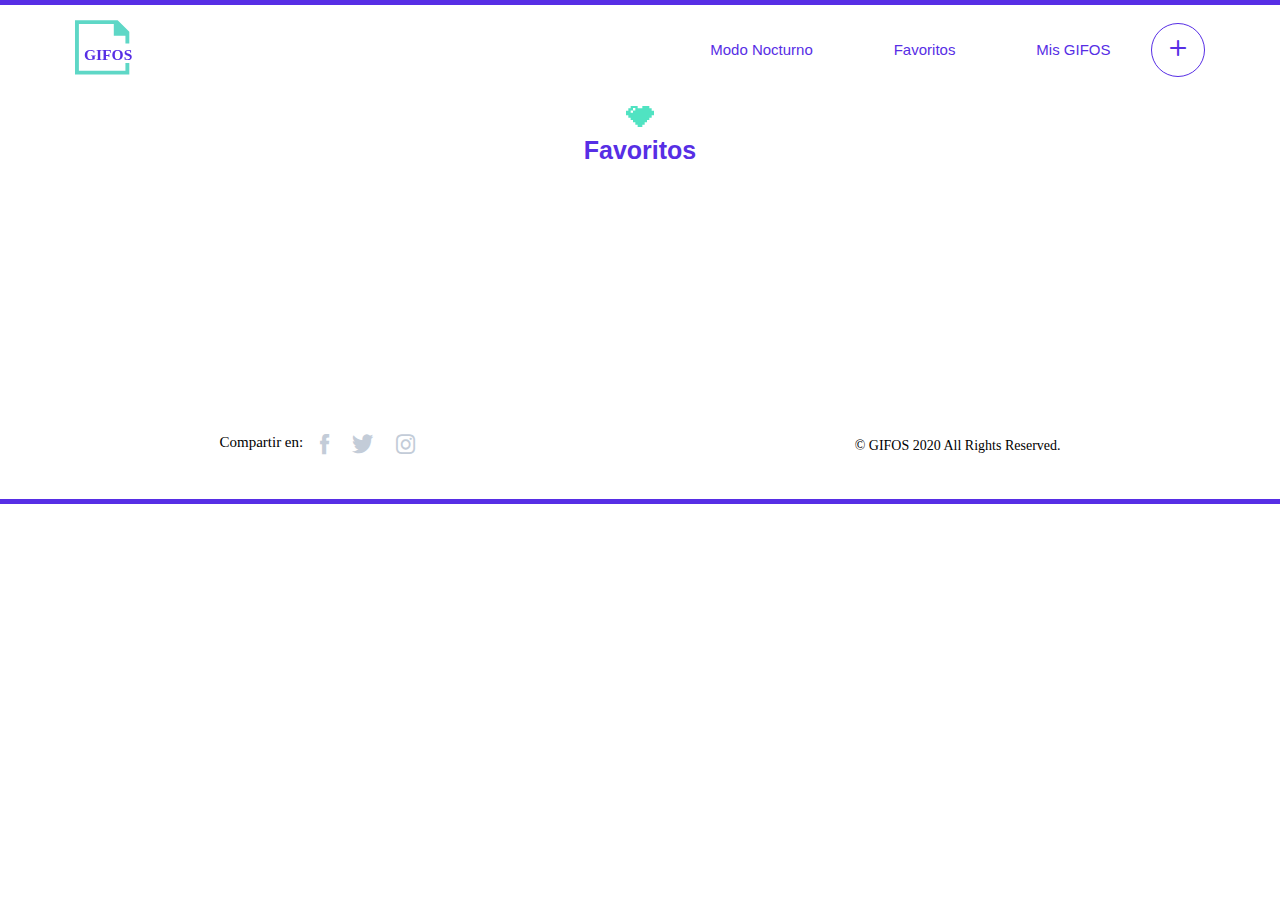
==== commit 418a3caf: "Favorites icon and title" ====
--- a/favorites.html
+++ b/favorites.html
@@ -36,13 +36,13 @@
     </nav>
   </div>
   <main class="main">
-  <picture class="img">
-    <img src="assets/icon-favoritos.svg" alt="Favoritos">
+  <picture class="picture">
+    <img class="img" src="assets/icon-favoritos.svg" alt="Favoritos">
   </picture>
-  <h1>Favoritos</h1>
+  <h1 class="title">Favoritos</h1>
   <div class="container">
     <div class="card">
-      <img class="img">
+      <img class="gif">
       <div class="hover">
         <div class="buttons">
           <button class="button"><i class="options icon-icon-fav-hover"></i></button>
--- a/styles/favorites.css
+++ b/styles/favorites.css
@@ -1,3 +1,10 @@
+.montserrat-bold, .title {
+  font-family: 'Montserrat', sans-serif;
+  font-size: 15px;
+  color: #572EE5;
+  line-height: 60px;
+  text-align: center; }
+
 .roboto-bold, .hover__title {
   font-family: 'Roboto', sans-serif;
   font-size: 16px;
@@ -13,14 +20,31 @@
   color: #000000; }
 
 .main {
-  display: inline;
+  display: -webkit-inline-box;
+  display: -ms-inline-flexbox;
+  display: inline-flex;
+  -webkit-box-orient: vertical;
+  -webkit-box-direction: normal;
+      -ms-flex-direction: column;
+          flex-direction: column;
   text-align: center; }
 
+.picture {
+  margin: 11px auto 8px auto;
+  height: 21px;
+  width: 28px; }
+
 .img {
-  margin: 11px auto 8px auto; }
+  height: 21px;
+  width: 28px; }
+
+.title {
+  margin: 0;
+  font-size: 25px;
+  line-height: 30px; }
 
 .container {
-  margin-top: 32px;
+  margin-top: 36px;
   height: 187px;
   width: 100vw;
   display: -webkit-inline-box;
@@ -34,14 +58,14 @@
   position: relative;
   display: none; }
 
-.img {
+.gif {
   height: 187px;
   width: 243px;
   position: absolute;
   z-index: 1;
   display: inline-block;
   cursor: pointer; }
-  .img:hover ~ .hover {
+  .gif:hover ~ .hover {
     visibility: visible;
     z-index: 4; }
 
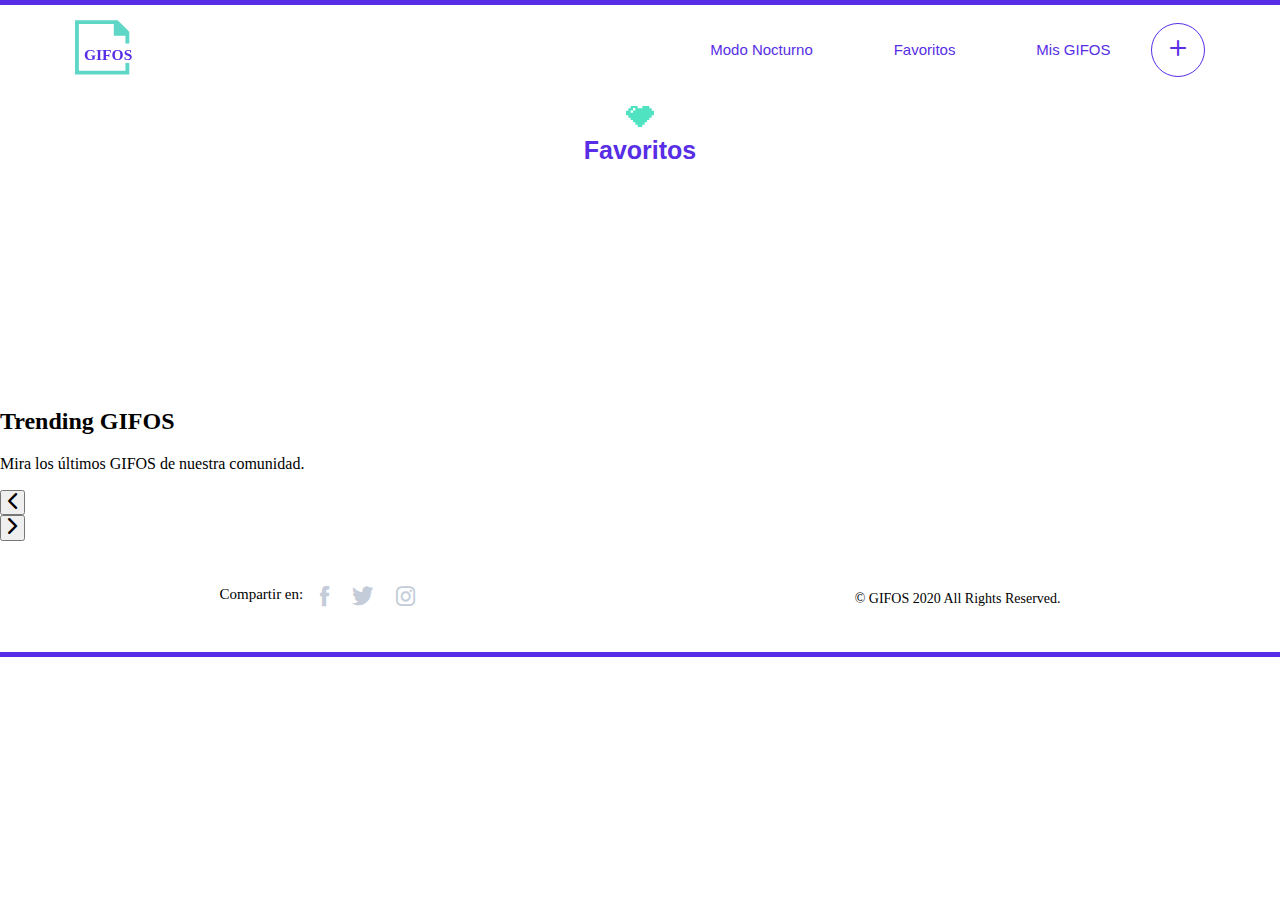
==== commit 7961573f: "Trending section stylesheet" ====
--- a/favorites.html
+++ b/favorites.html
@@ -11,6 +11,7 @@
   <link rel="stylesheet" href="styles/desktop.css">
   <link rel="stylesheet" href="icomoon/style.css">
   <link rel="stylesheet" href="styles/favorites.css">
+  <link rel="stylesheet" href="styles/trending.css">
 </head>
 <body>
   <div class="top-bar">
@@ -45,7 +46,7 @@
       <img class="gif">
       <div class="hover">
         <div class="buttons">
-          <button class="button"><i class="options icon-icon-fav-hover"></i></button>
+          <button class="favoriteButton" id="test"><i class="options favoriteOption icon-icon-fav-hover"></i></button>
           <button class="button"><i class="options icon-icon-download"></i></button>
           <button class="button"><i class="options icon-icon-max"></i></button>
         </div>
@@ -54,6 +55,28 @@
       </div>
     </div>
   </main>
+  <section class="trending">
+    <h2 class="trending__title">Trending GIFOS</h2>
+    <p class="trending__p"><span class="trending__p__span">Mira los últimos</span> GIFOS de nuestra comunidad.</p>
+    <div class="trending__desktop-buttons">
+      <button class="trending__arrow button__left"><i class="icon-button-left"></i></button>
+      <div class="trending__container">
+        <div class="trending__slide card">
+          <img class="trending__card img">
+          <div class="trending__hover">
+            <div class="trending__buttons">
+              <button class="trending__button"><i class="trending__options icon-icon-fav-hover"></i></button>
+              <button class="trending__button"><i class="trending__options icon-icon-download"></i></button>
+              <button class="trending__button"><i class="trending__options icon-icon-max"></i></button>
+            </div>
+            <p class="trending__hover__user"></p>
+            <p class="trending__hover__title"></p>
+          </div>
+        </div>
+      </div>
+      <button class="trending__arrow button__right"><i class="icon-button-right"></i></button>
+    </div>
+  </section>
   <footer class="footer">
     <div class="footer__social-network">
       <p class="footer__social-network__p">Compartir en:</p>
@@ -68,6 +91,6 @@
     </div>
     <p class="footer__p">© GIFOS 2020 All Rights Reserved.</p>
   </footer>
-  <script src="scripts/script.js" type="module"></script>
+  <script src="scripts/favorites.js" type="module"></script>
 </body>
 </html>--- a/styles/style.css
+++ b/styles/style.css
@@ -5,21 +5,21 @@
   line-height: 25px;
   text-align: center; }
 
-.montserrat-bold, .navigation__list, .header__title, .header__title span, .search__title, .results__title, .results__button, .results__error p, .trending__title {
+.montserrat-bold, .navigation__list, .header__title, .header__title span, .search__title, .results__title, .results__button, .results__error p {
   font-family: 'Montserrat', sans-serif;
   font-size: 15px;
   color: #572EE5;
   line-height: 60px;
   text-align: center; }
 
-.roboto-bold, .trending__hover__title {
+.roboto-bold {
   font-family: 'Roboto', sans-serif;
   font-size: 16px;
   font-weight: bold;
   color: #FFFFFF;
   text-align: center; }
 
-.roboto-regular, .search__box__input, .search__box__li, .trending__p, .trending__p__span, .trending__hover__user {
+.roboto-regular, .search__box__input, .search__box__li {
   font-family: 'Roboto', sans-serif;
   font-size: 16px;
   font-weight: 400;
@@ -293,127 +293,6 @@
     color: #50E3C2;
     line-height: 25px; }
 
-.trending {
-  margin-top: 45px;
-  height: 430px;
-  display: -webkit-box;
-  display: -ms-flexbox;
-  display: flex;
-  -webkit-box-orient: vertical;
-  -webkit-box-direction: normal;
-      -ms-flex-direction: column;
-          flex-direction: column;
-  background: #F3F5F8; }
-  .trending__title {
-    margin: 44px auto 9px auto;
-    padding-top: 44px;
-    height: 30px;
-    font-size: 20px;
-    line-height: 30px; }
-  .trending__p {
-    margin: 0;
-    height: 46px;
-    line-height: 23px;
-    text-align: center; }
-    .trending__p__span {
-      display: block;
-      line-height: 23px;
-      text-align: center; }
-  .trending__desktop-buttons {
-    height: 187px;
-    width: 100vw;
-    display: -webkit-box;
-    display: -ms-flexbox;
-    display: flex;
-    -webkit-box-sizing: border-box;
-            box-sizing: border-box; }
-  .trending__container {
-    margin-top: 32px;
-    height: 187px;
-    width: 100vw;
-    display: -webkit-inline-box;
-    display: -ms-inline-flexbox;
-    display: inline-flex;
-    overflow-x: scroll; }
-  .trending__slide {
-    margin: 0px 249px 0px 11px;
-    height: 187px;
-    position: relative;
-    display: none; }
-  .trending__card {
-    height: 187px;
-    width: 243px;
-    position: absolute;
-    z-index: 1;
-    display: inline-block;
-    cursor: pointer; }
-    .trending__card:hover ~ .trending__hover {
-      visibility: visible;
-      z-index: 4; }
-  .trending__hover {
-    height: 187px;
-    width: 243px;
-    visibility: hidden;
-    position: absolute;
-    background: #572EE5;
-    opacity: 0.6;
-    z-index: 2;
-    cursor: pointer; }
-    .trending__hover:hover {
-      visibility: visible; }
-    .trending__hover__user {
-      top: 110px;
-      left: 18px;
-      width: -webkit-max-content;
-      width: -moz-max-content;
-      width: max-content;
-      position: absolute;
-      font-size: 15px;
-      color: #FFFFFF;
-      text-align: center;
-      text-transform: capitalize; }
-    .trending__hover__title {
-      top: 138px;
-      left: 18.5px;
-      height: 19px;
-      position: absolute;
-      font-size: 15px;
-      color: #FFFFFF;
-      text-transform: capitalize; }
-  .trending__buttons {
-    top: 7px;
-    left: 150px;
-    position: absolute;
-    display: inline-block; }
-  .trending__button {
-    padding: 0;
-    height: 25px;
-    width: 25px;
-    border: 0;
-    border-radius: 6px;
-    outline: none;
-    text-align: center;
-    background: #FFFFFF;
-    opacity: 0.7;
-    cursor: pointer; }
-    .trending__button:hover {
-      opacity: 100; }
-  .trending__options {
-    font-size: 12px;
-    background: #FFFFFF;
-    border-radius: 6px; }
-    .trending__options:hover {
-      opacity: 100; }
-  .trending__arrow {
-    padding-top: 5px;
-    height: 40px;
-    width: 40px;
-    display: none;
-    text-align: center;
-    vertical-align: middle;
-    color: #572EE5;
-    border: 1px solid #572EE5; }
-
 .footer {
   height: 201px;
   display: -webkit-box;
--- a/styles/desktop.css
+++ b/styles/desktop.css
@@ -137,68 +137,6 @@
     height: 200px;
     width: 260px; }
 
-  .trending {
-    height: 640px; }
-    .trending__title {
-      margin: 67px auto 12px auto;
-      padding: 0; }
-    .trending__p {
-      height: 21px;
-      display: -webkit-box;
-      display: -ms-flexbox;
-      display: flex;
-      -ms-flex-item-align: center;
-          align-self: center; }
-      .trending__p__span {
-        margin-right: 5px; }
-    .trending__desktop-buttons {
-      margin-top: 53px;
-      padding: 0 20px;
-      height: 275px;
-      width: 100vw;
-      -webkit-box-align: center;
-          -ms-flex-align: center;
-              align-items: center; }
-    .trending__container {
-      margin: auto 22px;
-      height: 275px;
-      width: 90vw;
-      overflow-x: hidden; }
-    .trending__slide {
-      margin: 0;
-      height: 275px; }
-      .trending__slide:first-child {
-        margin-left: 0; }
-      .trending__slide:last-child {
-        margin-right: 0; }
-    .trending__card {
-      height: 275px;
-      width: 357px; }
-    .trending__hover {
-      height: 275px;
-      width: 357px; }
-      .trending__hover__user {
-        top: 181px;
-        height: 18px; }
-      .trending__hover__title {
-        top: 205px;
-        height: 19px;
-        font-size: 16px; }
-    .trending__buttons {
-      top: 10px;
-      left: 220px; }
-    .trending__button {
-      margin-right: 10px;
-      height: 32px;
-      width: 32px; }
-    .trending__options {
-      font-size: 16.7px; }
-    .trending__arrow {
-      display: inline-block; }
-      .trending__arrow:hover {
-        color: white;
-        background: #572EE5; }
-
   .footer {
     margin: auto auto;
     height: 116px;
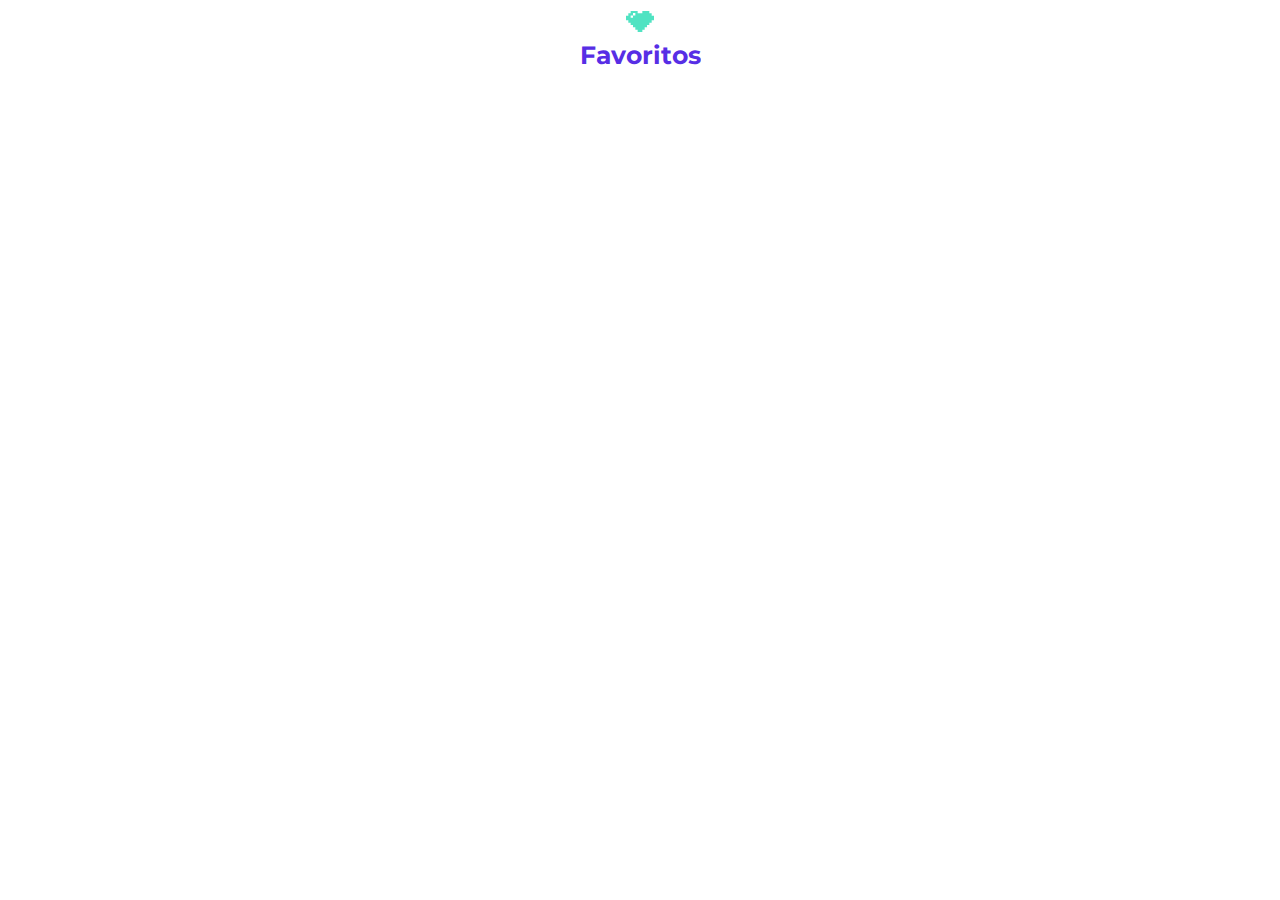
==== commit e09c5af6: "Separate html, css and js" ====
--- a/favorites.html
+++ b/favorites.html
@@ -4,38 +4,15 @@
   <meta charset="UTF-8">
   <meta name="viewport" content="width=device-width, initial-scale=1.0">
   <title>Favoritos</title>
+  <link href="https://fonts.googleapis.com/css2?family=Montserrat:wght@500;700&family=Roboto:wght@400;700&display=swap"
+    rel="stylesheet">
   <link rel="stylesheet" href="styles/normalize.css">
-  <link rel="stylesheet" href="styles/style.css">
-  <link rel="stylesheet" href="styles/hamburguer_menu.css">
   <link rel="stylesheet" href="styles/dark-mode.css">
-  <link rel="stylesheet" href="styles/desktop.css">
+  <link rel="stylesheet" href="styles/favorites.css">
   <link rel="stylesheet" href="icomoon/style.css">
-  <link rel="stylesheet" href="styles/favorites.css">
-  <link rel="stylesheet" href="styles/trending.css">
 </head>
+
 <body>
-  <div class="top-bar">
-    <input type="checkbox" id="checkbox" class="checkbox">
-    <div class="nav-bar">
-      <picture class="nav-bar__logo">
-        <img class="nav-bar__logo__light" src="assets/logo-mobile.svg" alt="Logo light-mode">
-        <img class="nav-bar__logo__dark" src="assets/logo-mobile-modo-noct.svg" alt="Logo dark-mode">
-      </picture>
-      <label class="menu" for="checkbox">
-        <span class="menu-span"></span>
-      </label>
-    </div>
-    <nav class="navigation">
-      <ul class="navigation__list">
-        <li class="navigation__li"><label for="dark-mode"><a><span class="navigation__li__light">Modo
-                Nocturno</span><span class="navigation__li__dark">Modo Diurno</span></a></label></li>
-        <li class="navigation__li"><a href="#favorites">Favoritos</a></li>
-        <li class="navigation__li"><a href="#my_gifos">Mis GIFOS</a></li>
-      </ul>
-      <a class="navigation__mas" href=""><button class="navigation__button"><i
-            class="icon-button-crear-gifo"></i></button></a>
-    </nav>
-  </div>
   <main class="main">
   <picture class="picture">
     <img class="img" src="assets/icon-favoritos.svg" alt="Favoritos">
@@ -55,42 +32,6 @@
       </div>
     </div>
   </main>
-  <section class="trending">
-    <h2 class="trending__title">Trending GIFOS</h2>
-    <p class="trending__p"><span class="trending__p__span">Mira los últimos</span> GIFOS de nuestra comunidad.</p>
-    <div class="trending__desktop-buttons">
-      <button class="trending__arrow button__left"><i class="icon-button-left"></i></button>
-      <div class="trending__container">
-        <div class="trending__slide card">
-          <img class="trending__card img">
-          <div class="trending__hover">
-            <div class="trending__buttons">
-              <button class="trending__button"><i class="trending__options icon-icon-fav-hover"></i></button>
-              <button class="trending__button"><i class="trending__options icon-icon-download"></i></button>
-              <button class="trending__button"><i class="trending__options icon-icon-max"></i></button>
-            </div>
-            <p class="trending__hover__user"></p>
-            <p class="trending__hover__title"></p>
-          </div>
-        </div>
-      </div>
-      <button class="trending__arrow button__right"><i class="icon-button-right"></i></button>
-    </div>
-  </section>
-  <footer class="footer">
-    <div class="footer__social-network">
-      <p class="footer__social-network__p">Compartir en:</p>
-      <picture class="footer__social-network__icons">
-        <a class="footer__social-network__icon" href="https://www.facebook.com" target="_blank"><i
-            class="icon-icon_facebook"></i></a>
-        <a class="footer__social-network__icon" href="https://www.twitter.com" target="_blank"><i
-            class="icon-icon-twitter"></i></a>
-        <a class="footer__social-network__icon" href="https://www.instagram.com" target="_blank"><i
-            class="icon-icon_instagram"></i></a>
-      </picture>
-    </div>
-    <p class="footer__p">© GIFOS 2020 All Rights Reserved.</p>
-  </footer>
   <script src="scripts/favorites.js" type="module"></script>
 </body>
 </html>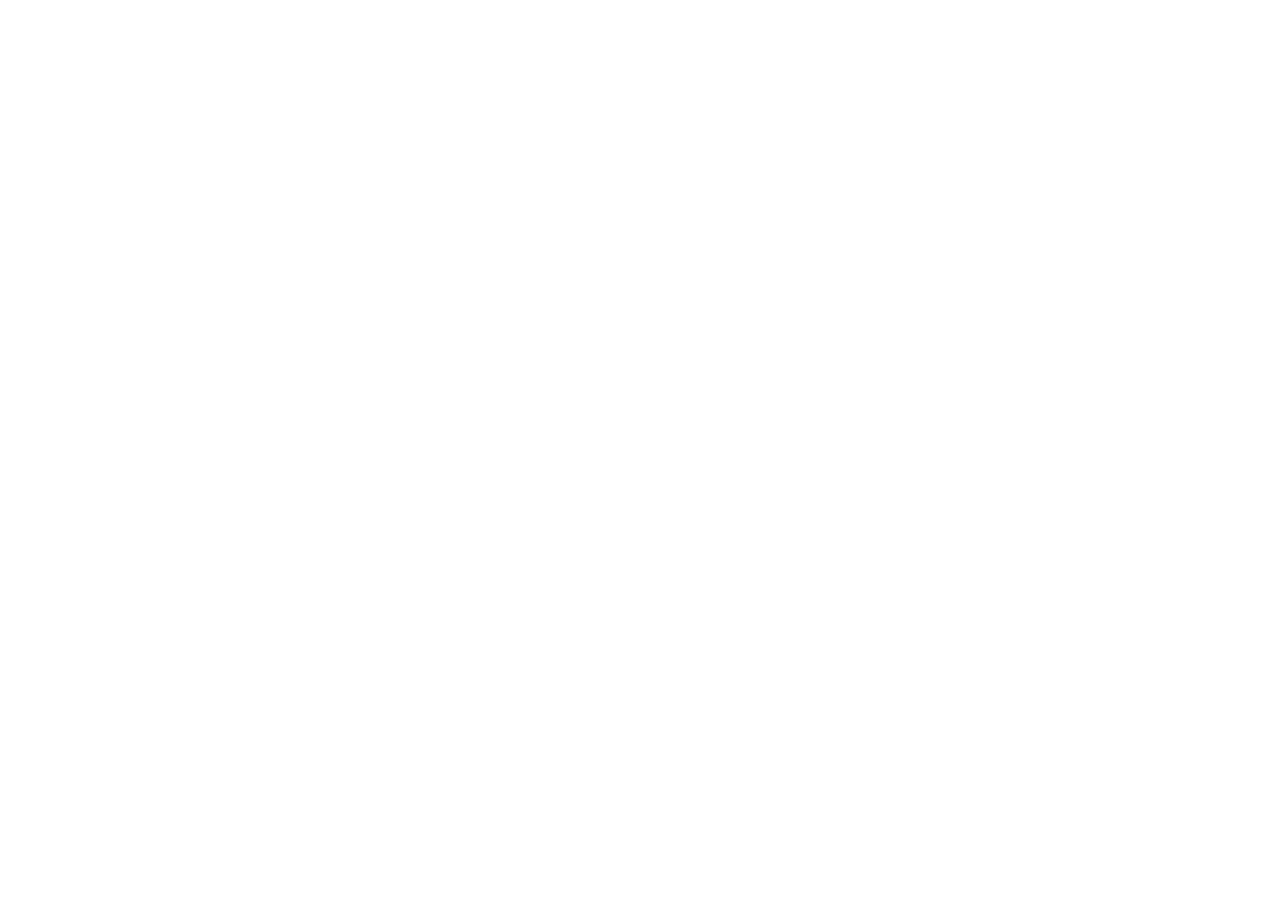
==== commit bb731dec: "Refactoring html" ====
--- a/favorites.html
+++ b/favorites.html
@@ -14,23 +14,7 @@
 
 <body>
   <main class="main">
-  <picture class="picture">
-    <img class="img" src="assets/icon-favoritos.svg" alt="Favoritos">
-  </picture>
-  <h1 class="title">Favoritos</h1>
-  <div class="container">
-    <div class="card">
-      <img class="gif">
-      <div class="hover">
-        <div class="buttons">
-          <button class="favoriteButton" id="test"><i class="options favoriteOption icon-icon-fav-hover"></i></button>
-          <button class="button"><i class="options icon-icon-download"></i></button>
-          <button class="button"><i class="options icon-icon-max"></i></button>
-        </div>
-        <p class="hover__user"></p>
-        <p class="hover__title"></p>
-      </div>
-    </div>
+  
   </main>
   <script src="scripts/favorites.js" type="module"></script>
 </body>
--- a/styles/favorites.css
+++ b/styles/favorites.css
@@ -47,9 +47,13 @@
   margin-top: 36px;
   height: 187px;
   width: 100vw;
-  display: -webkit-inline-box;
-  display: -ms-inline-flexbox;
-  display: inline-flex;
+  display: -webkit-box;
+  display: -ms-flexbox;
+  display: flex;
+  -ms-flex-wrap: wrap;
+      flex-wrap: wrap;
+  -ms-flex-pack: distribute;
+      justify-content: space-around;
   overflow-x: scroll; }
 
 .card {
@@ -127,4 +131,8 @@
   .options:hover {
     opacity: 100; }
 
+.favoritebutton {
+  position: relative;
+  z-index: 15; }
+
 /*# sourceMappingURL=favorites.css.map */